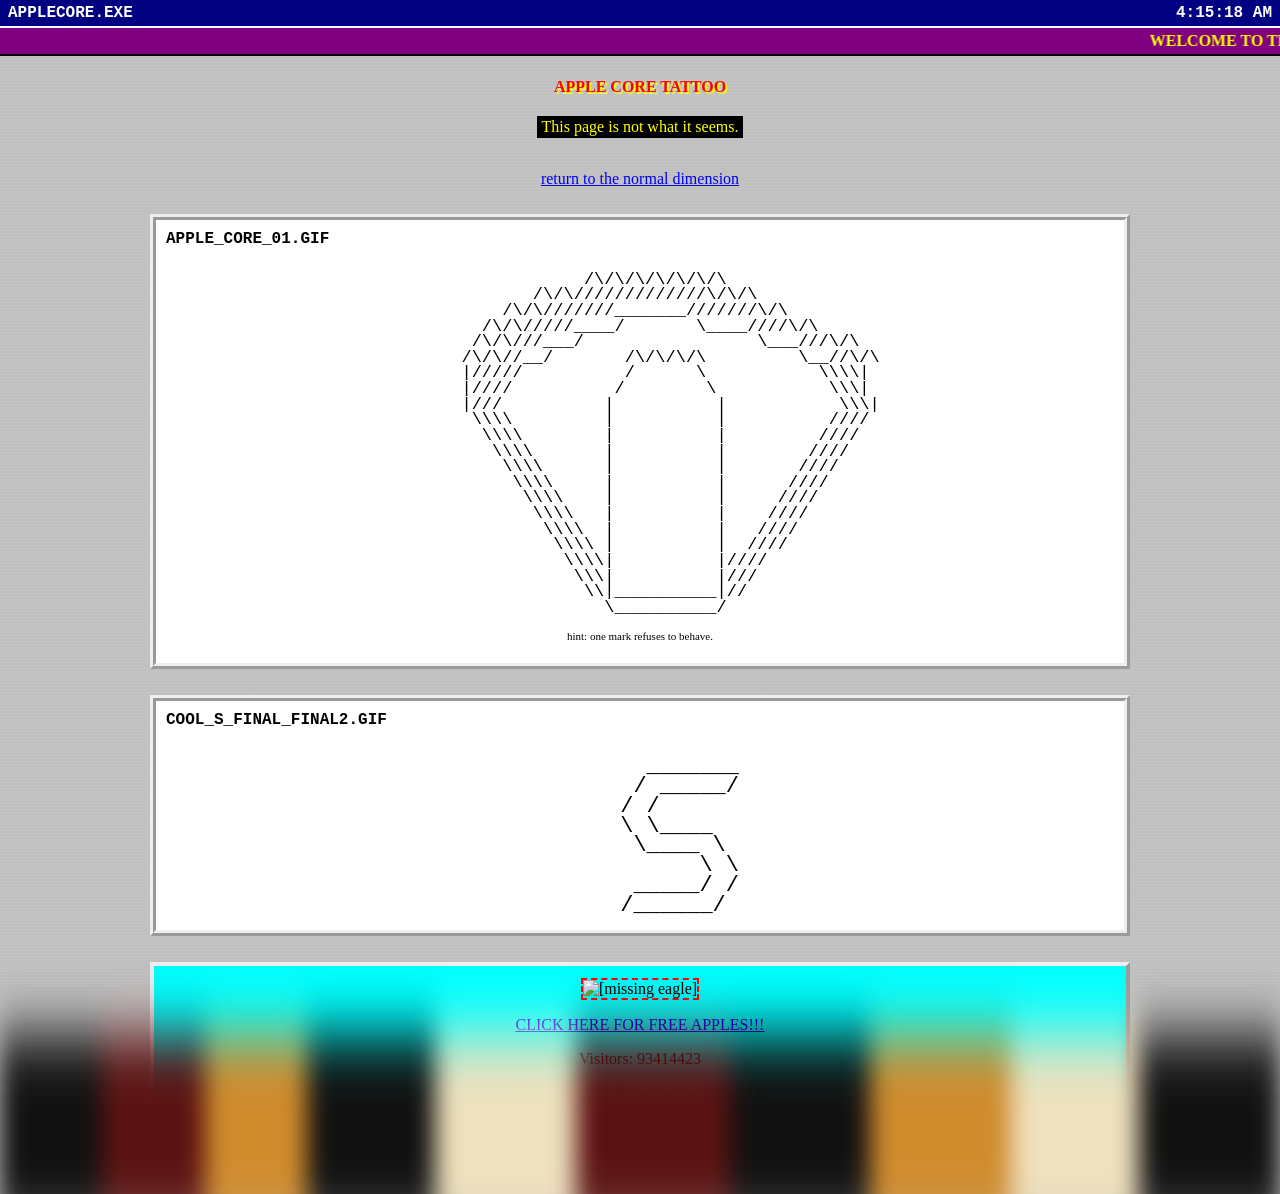
==== alternate-dimension.html @ 700e6535 "Add files via upload" ====
<!doctype html>
<html lang="en">
<head>
  <meta charset="utf-8">
  <meta name="viewport" content="width=device-width, initial-scale=1">
  <title>APPLECORE.EXE</title>
  <meta name="robots" content="noindex">
  <link rel="stylesheet" href="dimension.css">
</head>
<body>
  <div id="melt" aria-hidden="true"></div>

  <header class="topbar">
    <span>APPLECORE.EXE</span>
    <span id="clock">00:00:00</span>
  </header>

  <marquee scrollamount="7">WELCOME TO THE OTHER INTERNET • BEST VIEWED AT 800 × 600 • DO NOT CLICK THE WRONG SLASH •</marquee>

  <main>
    <section class="intro">
      <h1>APPLE CORE TATTOO</h1>
      <p class="warning">This page is not what it seems.</p>
      <p>
        <a href="/" id="return-link">return to the normal dimension</a>
      </p>
    </section>

    <section class="ascii-zone" aria-label="Interactive ASCII apple core">
      <h2>APPLE_CORE_01.GIF</h2>
      <pre id="ascii-apple" class="ascii-art" aria-label="Large apple core made of symbols"></pre>
      <p class="tiny">hint: one mark refuses to behave.</p>
    </section>

    <section class="ascii-zone cool-s-zone" aria-label="Interactive cool S symbol">
      <h2>COOL_S_FINAL_FINAL2.GIF</h2>
      <pre id="cool-s" class="ascii-art small-art" aria-label="Cool S made of symbols"></pre>
    </section>

    <section class="junk">
      <img alt="[missing eagle]" class="broken-eagle" src="assets/this-file-does-not-exist.gif">
      <p><a href="#" id="error-trigger">CLICK HERE FOR FREE APPLES!!!</a></p>
      <p>Visitors: <span id="counter">00000001</span></p>
      <p class="netscape">Best viewed in Netscape Navigator 4.0</p>
    </section>
  </main>

  <div id="error-layer" aria-live="polite"></div>
  <div id="secret" role="dialog" aria-modal="true" aria-hidden="true">
    <div class="secret-box">
      <button id="secret-close" aria-label="Close">X</button>
      <h2>YOU CLICKED THE RIGHT SLASH.</h2>
      <p>C:\APPLE\FLASH\SECRET</p>
      <pre>
 journal_18.txt

 I clicked the wrong slash.

 It clicked back.
      </pre>
    </div>
  </div>

  <script src="dimension.js"></script>
</body>
</html>
---- dimension.css ----
* { box-sizing: border-box; }

html, body {
  min-height: 100%;
  margin: 0;
}

body {
  overflow-x: hidden;
  color: #000;
  background:
    repeating-linear-gradient(0deg, rgba(255,255,255,.06) 0 1px, transparent 1px 3px),
    #c0c0c0;
  font-family: "Times New Roman", serif;
  font-size: 16px;
  cursor: crosshair;
}

a {
  color: #0000ee;
  text-decoration: underline;
}

a:visited { color: #551a8b; }

.topbar {
  display: flex;
  justify-content: space-between;
  padding: 4px 8px;
  color: #fff;
  background: navy;
  font-family: "Courier New", monospace;
  font-weight: bold;
}

marquee {
  border-top: 2px solid #fff;
  border-bottom: 2px solid #000;
  padding: 4px 0;
  color: yellow;
  background: #800080;
  font-family: "Comic Sans MS", cursive;
  font-weight: bold;
}

main {
  width: min(980px, 96vw);
  margin: 10px auto 60px;
  text-align: center;
}

h1, h2, p { font-size: 16px; }

h1 {
  margin: 18px 0 4px;
  color: red;
  font-family: "Comic Sans MS", cursive;
  text-shadow: 2px 2px yellow;
}

.warning {
  display: inline-block;
  padding: 2px 5px;
  color: yellow;
  background: black;
  animation: blink 1s steps(2, end) infinite;
}

.ascii-zone {
  margin: 26px auto;
  border: 6px ridge #eee;
  padding: 10px;
  background: #fff;
}

.ascii-zone h2 {
  margin: 0 0 8px;
  text-align: left;
  font-family: "Courier New", monospace;
}

.ascii-art {
  overflow: hidden;
  margin: 0 auto;
  display: inline-block;
  max-width: 100%;
  text-align: left;
  white-space: pre;
  font-family: "Courier New", monospace;
  font-size: clamp(8px, 1.65vw, 17px);
  line-height: .92;
  letter-spacing: 0;
  user-select: none;
}

.small-art {
  font-size: clamp(10px, 2.2vw, 22px);
  line-height: .9;
}

.ascii-char {
  display: inline-block;
  min-width: .6em;
  transition: transform 70ms linear, color 70ms linear, background 70ms linear;
  transform-origin: center;
}

.ascii-char:hover {
  color: #fff;
  background: #00f;
  transform: rotate(28deg) scale(1.25);
}

.ascii-char[data-char="\\"]:hover {
  transform: rotate(-28deg) scale(1.25);
}

.ascii-char.the-one {
  cursor: pointer;
}

.ascii-char.the-one:hover {
  color: #ff0;
  background: #f00;
  transform: none;
}

.tiny { font-size: 11px; }

.junk {
  border: 4px outset #eee;
  padding: 12px;
  background: #00ffff;
  font-family: "Comic Sans MS", cursive;
}

.broken-eagle {
  width: 130px;
  height: 85px;
  border: 2px dashed red;
}

.netscape { color: #008000; }

#error-layer {
  position: fixed;
  inset: 0;
  z-index: 1000;
  pointer-events: none;
}

.error-box {
  position: absolute;
  width: min(310px, 84vw);
  border: 3px outset #eee;
  background: #c0c0c0;
  box-shadow: 4px 4px 0 rgba(0,0,0,.35);
  font-family: Arial, sans-serif;
  font-size: 13px;
  pointer-events: auto;
  animation: error-pop .12s steps(2, end);
}

.error-title {
  display: flex;
  justify-content: space-between;
  align-items: center;
  padding: 3px 4px;
  color: white;
  background: navy;
  font-weight: bold;
}

.error-close {
  width: 20px;
  height: 18px;
  border: 2px outset #eee;
  padding: 0;
  background: #c0c0c0;
  color: #000;
  line-height: 12px;
  font-weight: bold;
}

.error-body {
  display: flex;
  gap: 10px;
  align-items: center;
  min-height: 72px;
  padding: 12px;
}

.error-icon {
  font-size: 30px;
}

.error-box.vanish {
  animation: pixel-away .55s steps(6, end) forwards;
}

#secret {
  position: fixed;
  inset: 0;
  z-index: 2000;
  display: none;
  place-items: center;
  padding: 20px;
  background: rgba(0,0,0,.88);
}

#secret.open { display: grid; }

.secret-box {
  position: relative;
  width: min(620px, 94vw);
  border: 4px solid lime;
  padding: 24px;
  color: lime;
  background: #000;
  text-align: left;
  font-family: "Courier New", monospace;
  box-shadow: 0 0 24px lime;
}

#secret-close {
  position: absolute;
  top: 6px;
  right: 6px;
  color: #000;
  background: lime;
}

#melt {
  position: fixed;
  inset: 0;
  z-index: 5000;
  pointer-events: none;
  background:
    linear-gradient(90deg,
      #111 0 8%, #5b1212 8% 16%, #d08b2c 16% 24%, #111 24% 34%,
      #efe1bd 34% 45%, #5b1212 45% 57%, #111 57% 68%,
      #d08b2c 68% 79%, #efe1bd 79% 89%, #111 89% 100%);
  transform-origin: top;
  animation: melt-away 1.35s cubic-bezier(.7,0,.9,.2) forwards;
}

@keyframes blink { 50% { visibility: hidden; } }
@keyframes error-pop { from { transform: scale(.75); } to { transform: scale(1); } }
@keyframes melt-away {
  0% { transform: translateY(0) scaleY(1); filter: blur(0); }
  55% { transform: translateY(18vh) scaleY(1.2); filter: blur(3px); }
  100% { transform: translateY(115vh) scaleY(2.6); filter: blur(12px); }
}
@keyframes pixel-away {
  0% { opacity: 1; transform: translate(0,0) scale(1); filter: none; }
  40% { filter: contrast(4) saturate(4); }
  100% { opacity: 0; transform: translate(var(--fly-x), var(--fly-y)) rotate(20deg) scale(.08); filter: blur(8px); }
}

@media (max-width: 600px) {
  body { font-size: 14px; }
  .ascii-zone { padding: 5px; }
  .error-box { width: 270px; }
}

@media (prefers-reduced-motion: reduce) {
  *, *::before, *::after {
    animation-duration: .01ms !important;
    animation-iteration-count: 1 !important;
    transition: none !important;
  }
}
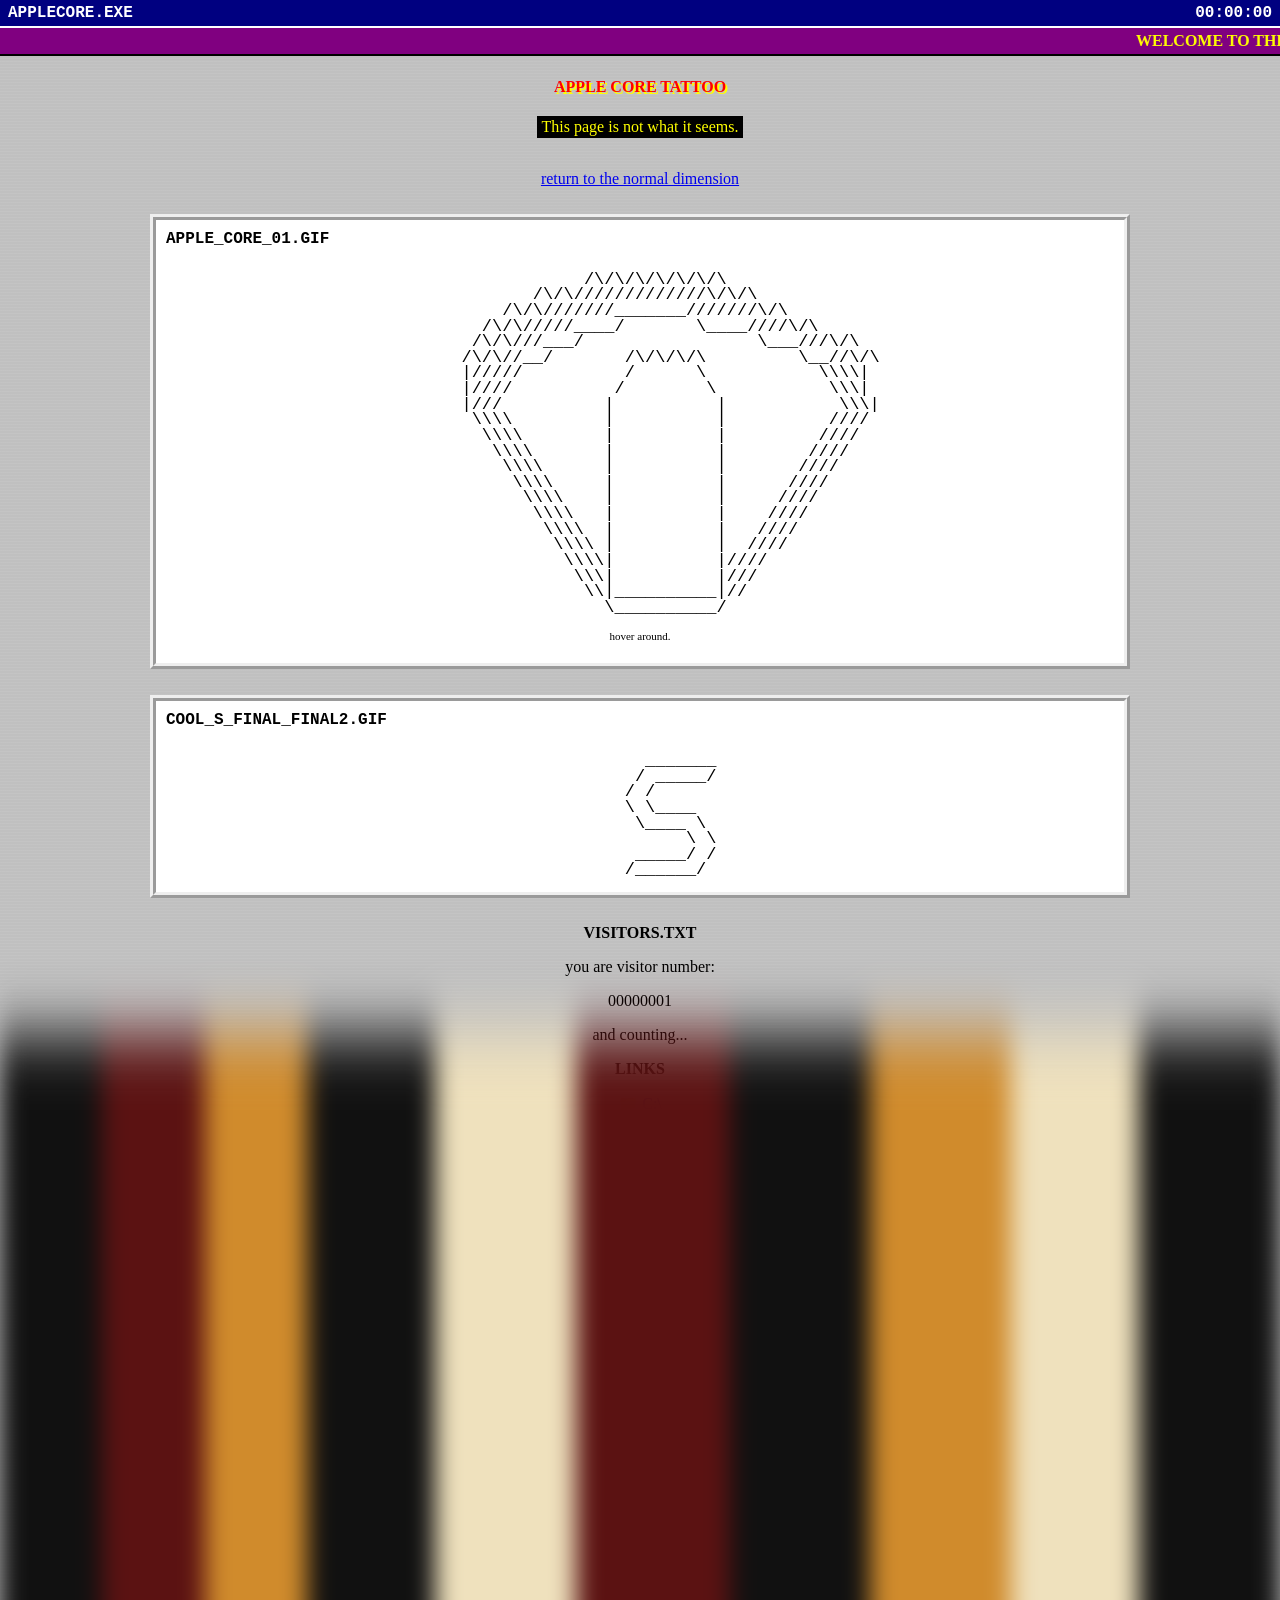
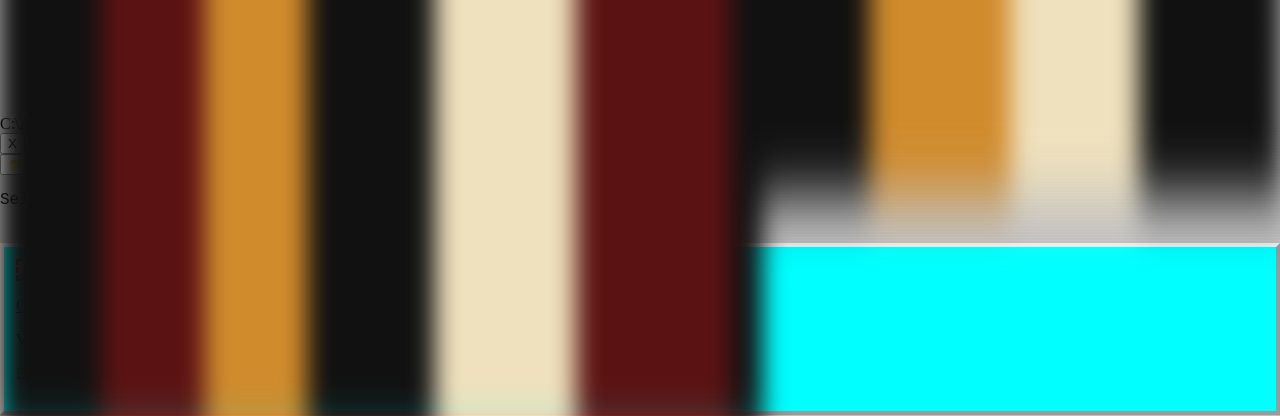
==== commit 3b9ca710: "Alt Dem V2 - Replace HTML" ====
--- a/alternate-dimension.html
+++ b/alternate-dimension.html
@@ -15,25 +15,98 @@
     <span id="clock">00:00:00</span>
   </header>
 
-  <marquee scrollamount="7">WELCOME TO THE OTHER INTERNET • BEST VIEWED AT 800 × 600 • DO NOT CLICK THE WRONG SLASH •</marquee>
+  <marquee scrollamount="7">
+    WELCOME TO THE OTHER INTERNET • BEST VIEWED AT 800 × 600 • DO NOT CLICK THE WRONG SLASH •
+  </marquee>
 
   <main>
     <section class="intro">
       <h1>APPLE CORE TATTOO</h1>
       <p class="warning">This page is not what it seems.</p>
-      <p>
-        <a href="/" id="return-link">return to the normal dimension</a>
-      </p>
+      <p><a href="/">return to the normal dimension</a></p>
     </section>
 
-    <section class="ascii-zone" aria-label="Interactive ASCII apple core">
-      <h2>APPLE_CORE_01.GIF</h2>
-      <pre id="ascii-apple" class="ascii-art" aria-label="Large apple core made of symbols"></pre>
-      <p class="tiny">hint: one mark refuses to behave.</p>
-    </section>
+    <div class="desktop-grid">
+      <section class="ascii-zone apple-zone">
+        <h2>APPLE_CORE_01.GIF</h2>
+        <pre id="ascii-apple" class="ascii-art apple-art" aria-label="Apple Core logo made from symbols"></pre>
+        <p class="tiny">hover around.</p>
+      </section>
 
-    <section class="ascii-zone cool-s-zone" aria-label="Interactive cool S symbol">
-      <h2>COOL_S_FINAL_FINAL2.GIF</h2>
+      <section class="ascii-zone cool-s-zone">
+        <h2>COOL_S_FINAL_FINAL2.GIF</h2>
+        <pre id="cool-s" class="ascii-art cool-s-art" aria-label="Classic 90s cool S made from symbols"></pre>
+      </section>
+
+      <section class="visitor-box">
+        <h2>VISITORS.TXT</h2>
+        <p>you are visitor number:</p>
+        <p id="counter" class="counter">00000001</p>
+        <p>and counting...</p>
+      </section>
+
+      <section class="links-box">
+        <h2>LINKS</h2>
+        <p><a href="#" id="drive-link">📁 C:\</a></p>
+        <p><a href="#" data-fake-link="guestbook">📁 Guestbook</a></p>
+        <p><a href="#" data-fake-link="email">📁 Email</a></p>
+        <p><a href="#" data-fake-link="about">📁 About This Site</a></p>
+        <p><a href="#" data-fake-link="flash">📁 Old Flash</a></p>
+        <p><a href="#" data-fake-link="90s">📁 90's Stuff <span class="new">NEW!</span></a></p>
+        <p><a href="#" data-fake-link="danger">📁 Do Not Open <span class="danger">!!!</span></a></p>
+      </section>
+
+      <section class="junk">
+        <h2>MISSING_EAGLE.JPG</h2>
+        <img alt="[missing eagle]" class="broken-eagle" src="assets/this-file-does-not-exist.gif">
+        <p><a href="#" id="error-trigger">CLICK HERE FOR FREE APPLES!!!</a></p>
+        <p class="netscape">Best viewed in Netscape Navigator 4.0</p>
+        <p>This site owned by Apple Core Tattoo © 1998</p>
+      </section>
+
+      <section class="system-message">
+        <h2>SYSTEM_MESSAGE.TXT</h2>
+        <p>If something looks broken, you're probably doing it right.</p>
+        <p>Have fun.</p>
+      </section>
+    </div>
+  </main>
+
+  <div id="fx-layer" aria-hidden="true"></div>
+  <div id="error-layer" aria-live="polite"></div>
+
+  <div id="secret" class="modal" role="dialog" aria-modal="true" aria-hidden="true">
+    <div class="secret-box">
+      <button class="modal-close" data-close="secret" aria-label="Close">X</button>
+      <h2>YOU CLICKED THE RIGHT SLASH.</h2>
+      <p>C:\APPLE\FLASH\SECRET</p>
+      <pre>journal_18.txt
+
+I clicked the wrong slash.
+
+It clicked back.</pre>
+    </div>
+  </div>
+
+  <div id="drive" class="modal" role="dialog" aria-modal="true" aria-hidden="true">
+    <div class="window-box">
+      <div class="window-title">C:\APPLE\</div>
+      <button class="modal-close" data-close="drive" aria-label="Close">X</button>
+
+      <div class="folder-grid">
+        <button data-file="FLASH">📁 FLASH</button>
+        <button data-file="DO_NOT_OPEN">📁 DO_NOT_OPEN</button>
+        <button data-file="WORM">📁 WORM</button>
+        <button data-file="journal_04.txt">📄 journal_04.txt</button>
+      </div>
+
+      <pre id="file-output">Select a file.</pre>
+    </div>
+  </div>
+
+  <script src="dimension.js"></script>
+</body>
+</html>
       <pre id="cool-s" class="ascii-art small-art" aria-label="Cool S made of symbols"></pre>
     </section>
 
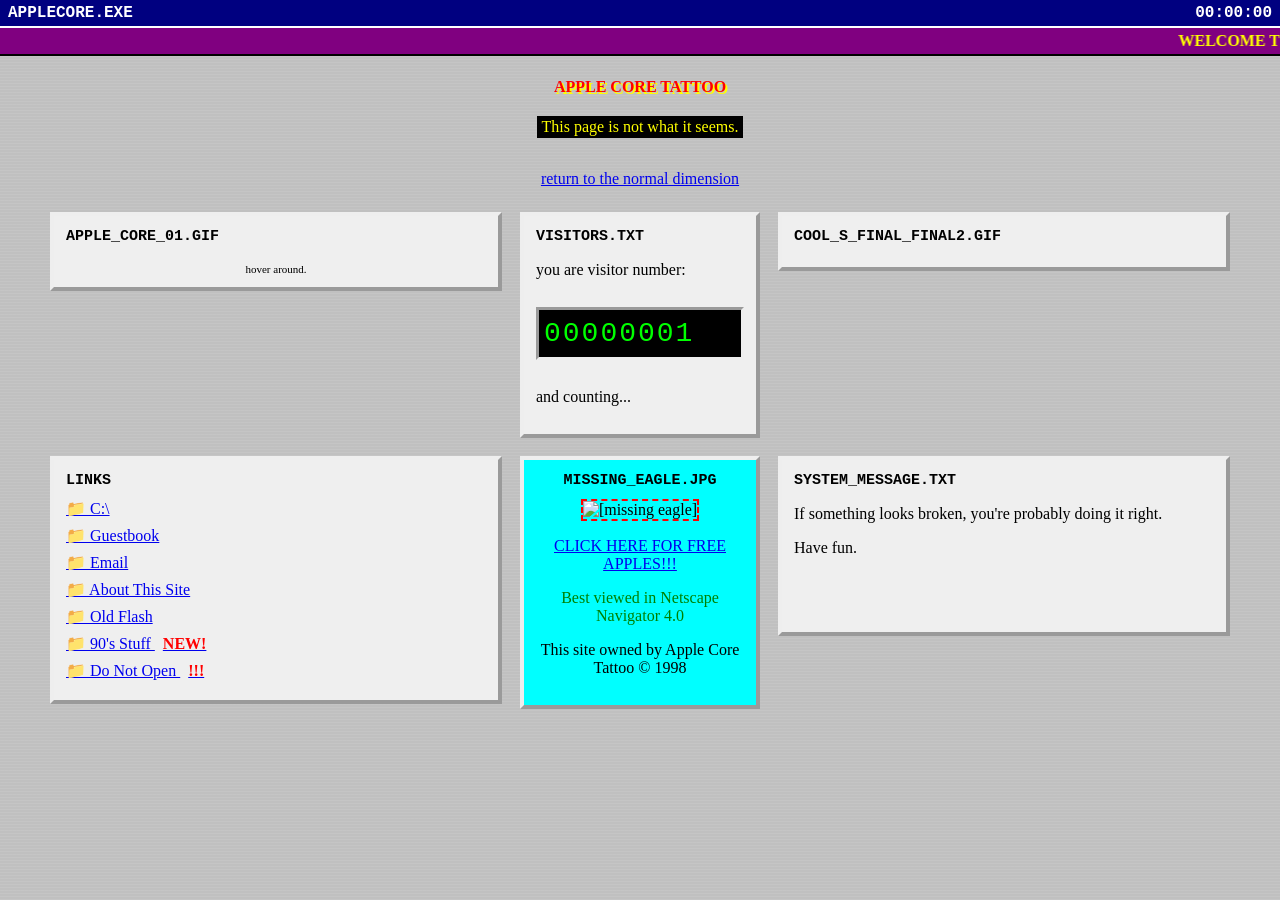
==== commit 0f29043a: "Alt Dem V2.1 - Remove old duplicate HTML" ====
--- a/alternate-dimension.html
+++ b/alternate-dimension.html
@@ -107,33 +107,3 @@
   <script src="dimension.js"></script>
 </body>
 </html>
-      <pre id="cool-s" class="ascii-art small-art" aria-label="Cool S made of symbols"></pre>
-    </section>
-
-    <section class="junk">
-      <img alt="[missing eagle]" class="broken-eagle" src="assets/this-file-does-not-exist.gif">
-      <p><a href="#" id="error-trigger">CLICK HERE FOR FREE APPLES!!!</a></p>
-      <p>Visitors: <span id="counter">00000001</span></p>
-      <p class="netscape">Best viewed in Netscape Navigator 4.0</p>
-    </section>
-  </main>
-
-  <div id="error-layer" aria-live="polite"></div>
-  <div id="secret" role="dialog" aria-modal="true" aria-hidden="true">
-    <div class="secret-box">
-      <button id="secret-close" aria-label="Close">X</button>
-      <h2>YOU CLICKED THE RIGHT SLASH.</h2>
-      <p>C:\APPLE\FLASH\SECRET</p>
-      <pre>
- journal_18.txt
-
- I clicked the wrong slash.
-
- It clicked back.
-      </pre>
-    </div>
-  </div>
-
-  <script src="dimension.js"></script>
-</body>
-</html>
--- a/dimension.css
+++ b/dimension.css
@@ -1,6 +1,9 @@
-* { box-sizing: border-box; }
-
-html, body {
+* {
+  box-sizing: border-box;
+}
+
+html,
+body {
   min-height: 100%;
   margin: 0;
 }
@@ -9,10 +12,13 @@
   overflow-x: hidden;
   color: #000;
   background:
-    repeating-linear-gradient(0deg, rgba(255,255,255,.06) 0 1px, transparent 1px 3px),
+    repeating-linear-gradient(
+      0deg,
+      rgba(255,255,255,.08) 0 1px,
+      transparent 1px 3px
+    ),
     #c0c0c0;
   font-family: "Times New Roman", serif;
-  font-size: 16px;
   cursor: crosshair;
 }
 
@@ -21,7 +27,9 @@
   text-decoration: underline;
 }
 
-a:visited { color: #551a8b; }
+a:visited {
+  color: #551a8b;
+}
 
 .topbar {
   display: flex;
@@ -44,12 +52,16 @@
 }
 
 main {
-  width: min(980px, 96vw);
+  width: min(1180px, 97vw);
   margin: 10px auto 60px;
   text-align: center;
 }
 
-h1, h2, p { font-size: 16px; }
+h1,
+h2,
+p {
+  font-size: 16px;
+}
 
 h1 {
   margin: 18px 0 4px;
@@ -62,57 +74,112 @@
   display: inline-block;
   padding: 2px 5px;
   color: yellow;
-  background: black;
+  background: #000;
   animation: blink 1s steps(2, end) infinite;
 }
 
-.ascii-zone {
-  margin: 26px auto;
-  border: 6px ridge #eee;
-  padding: 10px;
-  background: #fff;
-}
-
-.ascii-zone h2 {
-  margin: 0 0 8px;
+.desktop-grid {
+  display: grid;
+  grid-template-columns: 1fr 240px 1fr;
+  grid-template-areas:
+    "apple visitor cools"
+    "links junk message";
+  gap: 18px;
+  align-items: start;
+  margin-top: 24px;
+}
+
+.apple-zone {
+  grid-area: apple;
+}
+
+.cool-s-zone {
+  grid-area: cools;
+}
+
+.visitor-box {
+  grid-area: visitor;
+}
+
+.links-box {
+  grid-area: links;
+}
+
+.junk {
+  grid-area: junk;
+}
+
+.system-message {
+  grid-area: message;
+}
+
+.ascii-zone,
+.visitor-box,
+.links-box,
+.junk,
+.system-message {
+  border: 4px outset #eee;
+  padding: 12px;
+  background: #efefef;
   text-align: left;
+}
+
+.ascii-zone h2,
+.visitor-box h2,
+.links-box h2,
+.junk h2,
+.system-message h2 {
+  margin: 0 0 10px;
   font-family: "Courier New", monospace;
+  font-size: 15px;
 }
 
 .ascii-art {
-  overflow: hidden;
+  overflow: auto;
+  display: block;
   margin: 0 auto;
-  display: inline-block;
   max-width: 100%;
-  text-align: left;
+  text-align: center;
   white-space: pre;
   font-family: "Courier New", monospace;
-  font-size: clamp(8px, 1.65vw, 17px);
+  user-select: none;
+}
+
+.apple-art {
+  font-size: clamp(7px, 1.18vw, 14px);
+  line-height: .9;
+}
+
+.cool-s-art {
+  font-size: clamp(14px, 2.55vw, 30px);
   line-height: .92;
-  letter-spacing: 0;
-  user-select: none;
-}
-
-.small-art {
-  font-size: clamp(10px, 2.2vw, 22px);
-  line-height: .9;
 }
 
 .ascii-char {
   display: inline-block;
-  min-width: .6em;
-  transition: transform 70ms linear, color 70ms linear, background 70ms linear;
+  min-width: .58em;
+  transition:
+    transform 70ms linear,
+    color 70ms linear,
+    background 70ms linear;
   transform-origin: center;
 }
 
 .ascii-char:hover {
-  color: #fff;
-  background: #00f;
-  transform: rotate(28deg) scale(1.25);
+  transform: rotate(24deg) scale(1.22);
 }
 
 .ascii-char[data-char="\\"]:hover {
-  transform: rotate(-28deg) scale(1.25);
+  transform: rotate(-24deg) scale(1.22);
+}
+
+.ascii-char.flash-blue {
+  color: #0000ff;
+}
+
+.ascii-char.flash-yellow {
+  color: #ffd400;
+  text-shadow: 1px 1px #000;
 }
 
 .ascii-char.the-one {
@@ -125,13 +192,41 @@
   transform: none;
 }
 
-.tiny { font-size: 11px; }
+.tiny {
+  margin: 8px 0 0;
+  text-align: center;
+  font-size: 11px;
+}
+
+.counter {
+  border: 3px inset #eee;
+  padding: 8px 5px;
+  color: #00ff00;
+  background: #000;
+  font-family: "Courier New", monospace;
+  font-size: 28px;
+  letter-spacing: 2px;
+}
+
+.links-box p {
+  margin: 8px 0;
+}
+
+.new {
+  margin-left: 8px;
+  color: red;
+  font-weight: bold;
+}
+
+.danger {
+  margin-left: 8px;
+  color: red;
+  font-weight: bold;
+}
 
 .junk {
-  border: 4px outset #eee;
-  padding: 12px;
   background: #00ffff;
-  font-family: "Comic Sans MS", cursive;
+  text-align: center;
 }
 
 .broken-eagle {
@@ -140,9 +235,16 @@
   border: 2px dashed red;
 }
 
-.netscape { color: #008000; }
-
-#error-layer {
+.netscape {
+  color: #008000;
+}
+
+.system-message {
+  min-height: 180px;
+}
+
+#error-layer,
+#fx-layer {
   position: fixed;
   inset: 0;
   z-index: 1000;
@@ -166,7 +268,7 @@
   justify-content: space-between;
   align-items: center;
   padding: 3px 4px;
-  color: white;
+  color: #fff;
   background: navy;
   font-weight: bold;
 }
@@ -176,8 +278,8 @@
   height: 18px;
   border: 2px outset #eee;
   padding: 0;
+  color: #000;
   background: #c0c0c0;
-  color: #000;
   line-height: 12px;
   font-weight: bold;
 }
@@ -198,7 +300,44 @@
   animation: pixel-away .55s steps(6, end) forwards;
 }
 
-#secret {
+.falling-apple,
+.pixel,
+.dancer,
+.worm {
+  position: fixed;
+  z-index: 1200;
+  pointer-events: none;
+}
+
+.falling-apple {
+  top: -40px;
+  font-size: 24px;
+  animation: fall linear forwards;
+}
+
+.pixel {
+  width: 8px;
+  height: 8px;
+  background: currentColor;
+  animation: burst .9s ease-out forwards;
+}
+
+.dancer {
+  font-size: 42px;
+  animation:
+    dance .18s steps(2, end) infinite,
+    drift 4s linear forwards;
+}
+
+.worm {
+  left: -120px;
+  bottom: 18px;
+  font-family: "Courier New", monospace;
+  font-size: 20px;
+  animation: worm-walk 7s linear forwards;
+}
+
+.modal {
   position: fixed;
   inset: 0;
   z-index: 2000;
@@ -208,26 +347,67 @@
   background: rgba(0,0,0,.88);
 }
 
-#secret.open { display: grid; }
+.modal.open {
+  display: grid;
+}
+
+.secret-box,
+.window-box {
+  position: relative;
+  width: min(650px, 94vw);
+  padding: 24px;
+  font-family: "Courier New", monospace;
+}
 
 .secret-box {
-  position: relative;
-  width: min(620px, 94vw);
   border: 4px solid lime;
-  padding: 24px;
   color: lime;
   background: #000;
   text-align: left;
-  font-family: "Courier New", monospace;
   box-shadow: 0 0 24px lime;
 }
 
-#secret-close {
+.window-box {
+  border: 4px outset #eee;
+  color: #000;
+  background: #c0c0c0;
+  text-align: left;
+}
+
+.window-title {
+  margin: -20px -20px 16px;
+  padding: 5px 8px;
+  color: #fff;
+  background: navy;
+  font-weight: bold;
+}
+
+.modal-close {
   position: absolute;
   top: 6px;
   right: 6px;
-  color: #000;
-  background: lime;
+  border: 2px outset #eee;
+  background: #c0c0c0;
+}
+
+.folder-grid {
+  display: grid;
+  grid-template-columns: repeat(2, minmax(0,1fr));
+  gap: 8px;
+}
+
+.folder-grid button {
+  border: 2px outset #eee;
+  padding: 10px;
+  background: #c0c0c0;
+  text-align: left;
+}
+
+#file-output {
+  min-height: 100px;
+  border: 2px inset #eee;
+  padding: 10px;
+  background: #fff;
 }
 
 #melt {
@@ -236,35 +416,119 @@
   z-index: 5000;
   pointer-events: none;
   background:
-    linear-gradient(90deg,
-      #111 0 8%, #5b1212 8% 16%, #d08b2c 16% 24%, #111 24% 34%,
-      #efe1bd 34% 45%, #5b1212 45% 57%, #111 57% 68%,
-      #d08b2c 68% 79%, #efe1bd 79% 89%, #111 89% 100%);
+    linear-gradient(
+      90deg,
+      #111 0 8%,
+      #5b1212 8% 16%,
+      #d08b2c 16% 24%,
+      #111 24% 34%,
+      #efe1bd 34% 45%,
+      #5b1212 45% 57%,
+      #111 57% 68%,
+      #d08b2c 68% 79%,
+      #efe1bd 79% 89%,
+      #111 89% 100%
+    );
   transform-origin: top;
   animation: melt-away 1.35s cubic-bezier(.7,0,.9,.2) forwards;
 }
 
-@keyframes blink { 50% { visibility: hidden; } }
-@keyframes error-pop { from { transform: scale(.75); } to { transform: scale(1); } }
+@keyframes blink {
+  50% { visibility: hidden; }
+}
+
+@keyframes error-pop {
+  from { transform: scale(.75); }
+  to { transform: scale(1); }
+}
+
 @keyframes melt-away {
-  0% { transform: translateY(0) scaleY(1); filter: blur(0); }
-  55% { transform: translateY(18vh) scaleY(1.2); filter: blur(3px); }
-  100% { transform: translateY(115vh) scaleY(2.6); filter: blur(12px); }
-}
+  0% {
+    transform: translateY(0) scaleY(1);
+    filter: blur(0);
+  }
+  55% {
+    transform: translateY(18vh) scaleY(1.2);
+    filter: blur(3px);
+  }
+  100% {
+    transform: translateY(115vh) scaleY(2.6);
+    filter: blur(12px);
+  }
+}
+
 @keyframes pixel-away {
-  0% { opacity: 1; transform: translate(0,0) scale(1); filter: none; }
-  40% { filter: contrast(4) saturate(4); }
-  100% { opacity: 0; transform: translate(var(--fly-x), var(--fly-y)) rotate(20deg) scale(.08); filter: blur(8px); }
+  0% {
+    opacity: 1;
+    transform: translate(0,0) scale(1);
+  }
+  100% {
+    opacity: 0;
+    transform:
+      translate(var(--fly-x), var(--fly-y))
+      rotate(20deg)
+      scale(.08);
+    filter: blur(8px);
+  }
+}
+
+@keyframes fall {
+  to {
+    transform: translateY(120vh) rotate(720deg);
+  }
+}
+
+@keyframes burst {
+  to {
+    transform: translate(var(--x), var(--y)) rotate(360deg);
+    opacity: 0;
+  }
+}
+
+@keyframes dance {
+  0% { transform: rotate(-12deg); }
+  100% { transform: rotate(12deg); }
+}
+
+@keyframes drift {
+  to { left: 110vw; }
+}
+
+@keyframes worm-walk {
+  to { left: 110vw; }
+}
+
+@media (max-width: 850px) {
+  .desktop-grid {
+    grid-template-columns: 1fr;
+    grid-template-areas:
+      "apple"
+      "cools"
+      "visitor"
+      "links"
+      "junk"
+      "message";
+  }
+
+  .apple-art {
+    font-size: 7px;
+  }
+
+  .cool-s-art {
+    font-size: 18px;
+  }
 }
 
 @media (max-width: 600px) {
-  body { font-size: 14px; }
-  .ascii-zone { padding: 5px; }
-  .error-box { width: 270px; }
+  .folder-grid {
+    grid-template-columns: 1fr;
+  }
 }
 
 @media (prefers-reduced-motion: reduce) {
-  *, *::before, *::after {
+  *,
+  *::before,
+  *::after {
     animation-duration: .01ms !important;
     animation-iteration-count: 1 !important;
     transition: none !important;
